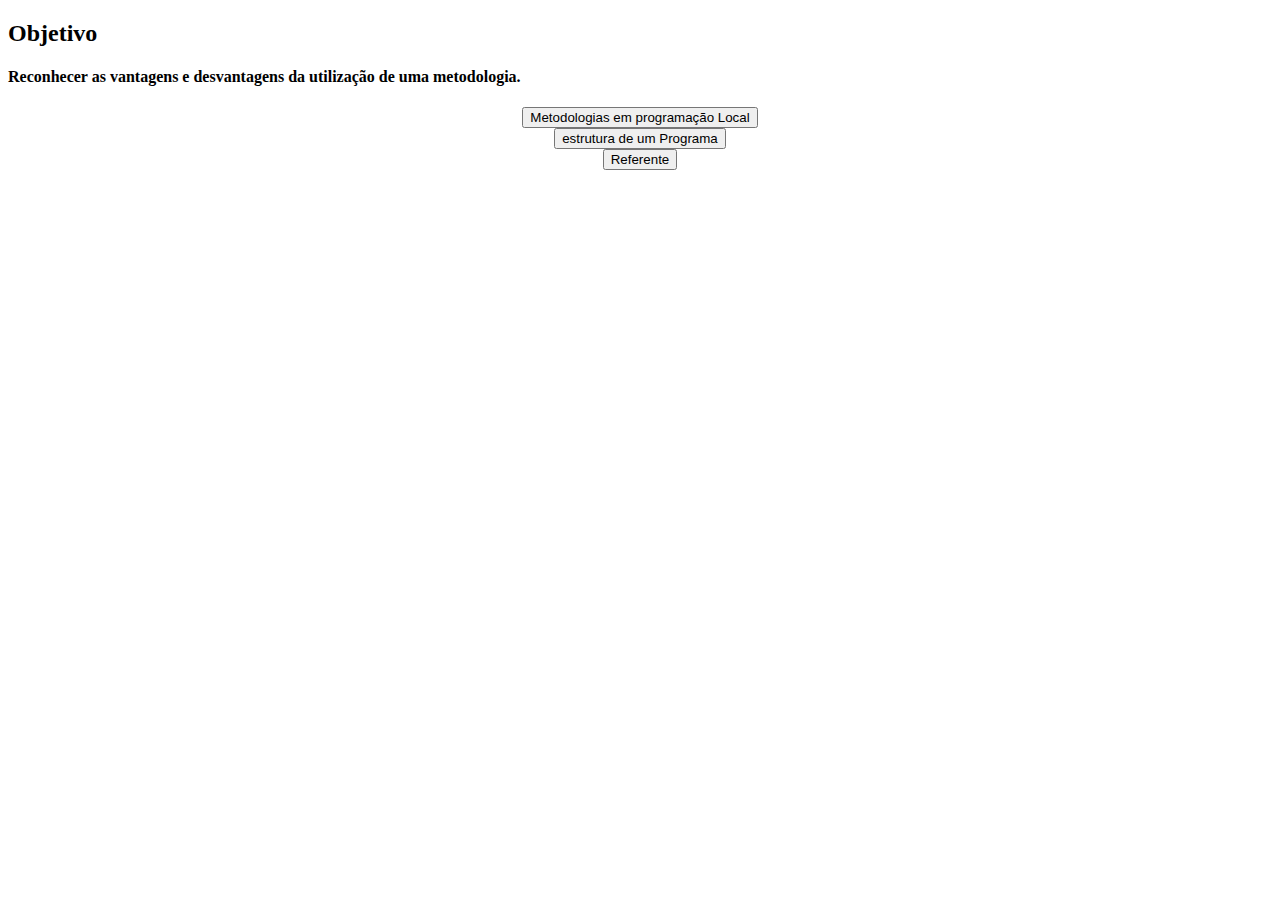
==== index.html @ c502da51 "atulização" ====
<!DOCTYPE html>
<html lang="en">
<head>
    <meta charset="UTF-8">
    <meta name="viewport" content="width=device-width, initial-scale=1.0">
    <title>Princípios metodológicos de programação</title>
</head>
<body >
    <h2>Objetivo</h2>
    <p><li><h4>Reconhecer as vantagens e desvantagens da utilização de uma metodologia. </h4></li></p>
   <center> <a href="Metodologias em programação local.html"><button>Metodologias em programação Local</button></a></center>
    <center> <a href="estrutura de um Programa.html"><button>estrutura de um Programa</button></a></center>
    <center><a href="Referentes.html"><button>Referente</button></a></center>
</body>
</html>
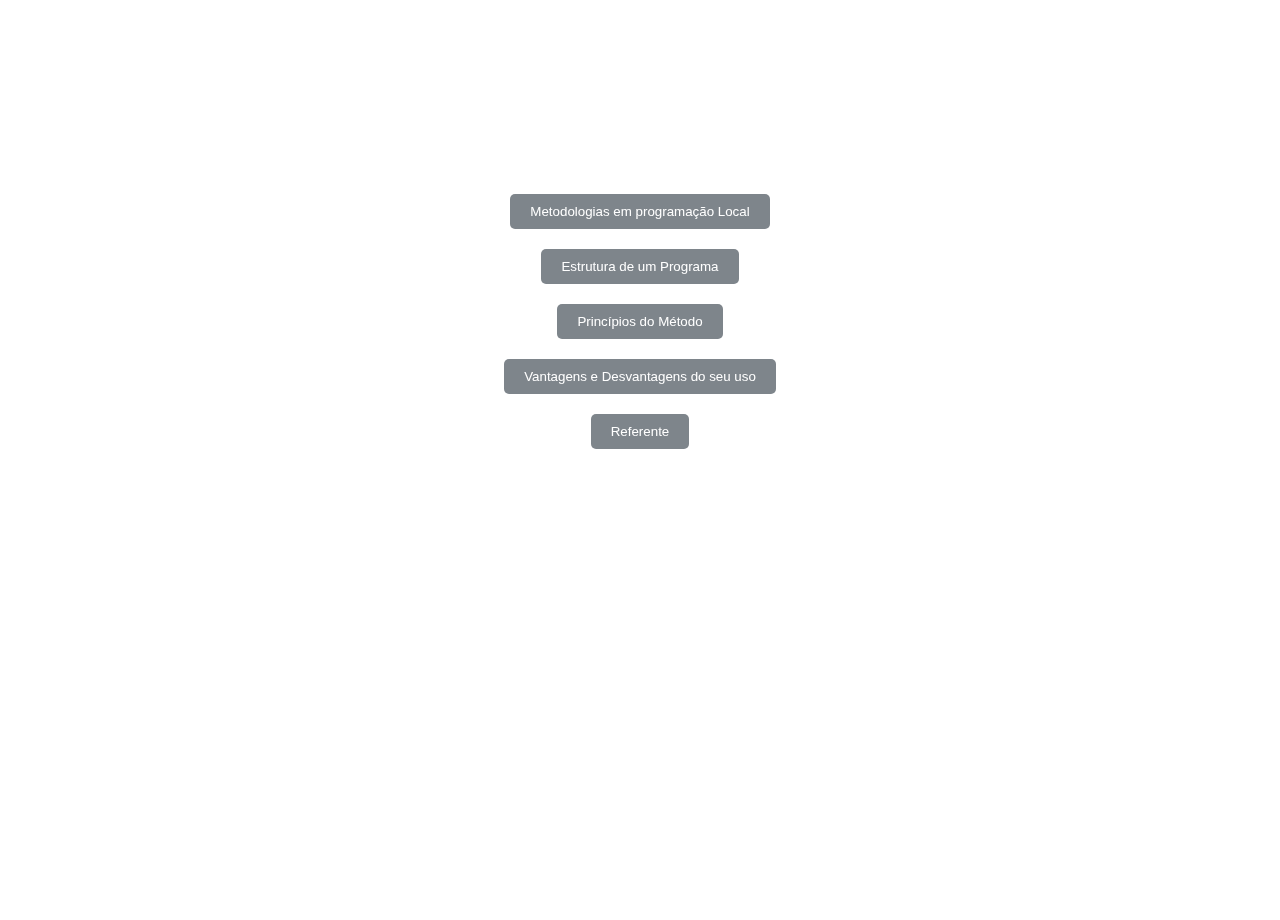
==== commit 15ab78cd: "atualização" ====
--- a/index.html
+++ b/index.html
@@ -4,12 +4,24 @@
     <meta charset="UTF-8">
     <meta name="viewport" content="width=device-width, initial-scale=1.0">
     <title>Princípios metodológicos de programação</title>
+    <link rel="stylesheet" href="style.css">
 </head>
-<body >
-    <h2>Objetivo</h2>
-    <p><li><h4>Reconhecer as vantagens e desvantagens da utilização de uma metodologia. </h4></li></p>
+<body style="color: #ffffff;">
+    <div class="video-background">
+        <div class="video-wrap">
+          <video autoplay muted loop id="video-bg">
+            <source src="network_-_12716 (1080p).mp4" type="video/mp4">
+            <!-- Inclua outras extensões do vídeo aqui para compatibilidade com diferentes navegadores -->
+            Seu navegador não suporta vídeos em HTML5.
+          </video>
+        </div>
+      </div>
+    <h2 style="color: #ffffff;">Objetivo</h2>
+    <p style="color:#ffffff;"><h4><li>Reconhecer as vantagens e desvantagens da utilização de uma metodologia.</li> </h4></p>
    <center> <a href="Metodologias em programação local.html"><button>Metodologias em programação Local</button></a></center>
-    <center> <a href="estrutura de um Programa.html"><button>estrutura de um Programa</button></a></center>
+    <center> <a href="estrutura de um Programa.html"><button>Estrutura de um Programa</button></a></center>
+    <center><a href="Princípios do método.html"><button>Princípios do Método</button></a></center>
+    <center><a href="Vantagens e Desvantagens do seu uso.html"><button>Vantagens e Desvantagens do seu uso</button></a></center>
     <center><a href="Referentes.html"><button>Referente</button></a></center>
-</body>
+  </body>
 </html>--- a/style.css
+++ b/style.css
@@ -0,0 +1,81 @@
+body, html {
+  height: 100%;
+  margin: 0;
+  font-family: Arial, sans-serif;
+}
+
+.video-background {
+  position: fixed;
+  top: 0;
+  right: 0;
+  bottom: 0;
+  left: 0;
+  overflow: hidden;
+  z-index: -1;
+}
+
+.video-wrap {
+  position: absolute;
+  top: 50%;
+  left: 50%;
+  width: 100%;
+  height: 100%;
+  transform: translate(-50%, -50%);
+}
+
+#video-bg {
+  width: 100%;
+  height: 100%;
+  object-fit: cover;
+}
+
+.content {
+  text-align: center;
+  position: relative;
+  z-index: 1;
+  color: #fff;
+  padding: 20px;
+}
+
+
+/* Estilo para o título h2 */
+h2 {
+  color: #fff;
+  text-align: center;
+}
+
+/* Estilo para os parágrafos */
+p {
+  color: #fff;
+  text-align: justify;
+  padding: 10px;
+}
+
+/* Estilo para os botões */
+button {
+  background-color: #7e858b; /* Cor de fundo do botão */
+  color: #fff; /* Cor do texto do botão */
+  border: none;
+  padding: 10px 20px;
+  margin: 10px;
+  border-radius: 5px;
+  cursor: pointer;
+  transition: background-color 0.3s ease; /* Transição suave ao passar o mouse */
+}
+
+button:hover {
+  background-color: #0056b3; /* Mudança de cor ao passar o mouse */
+}
+
+/* Estilo para os links */
+a {
+  text-decoration: none;
+  color: #fff;
+}
+
+/* Estilo para o span */
+span {
+  color: #ff0000; /* Cor vermelha */
+}
+
+/* Estilo para a classe .video-background */
